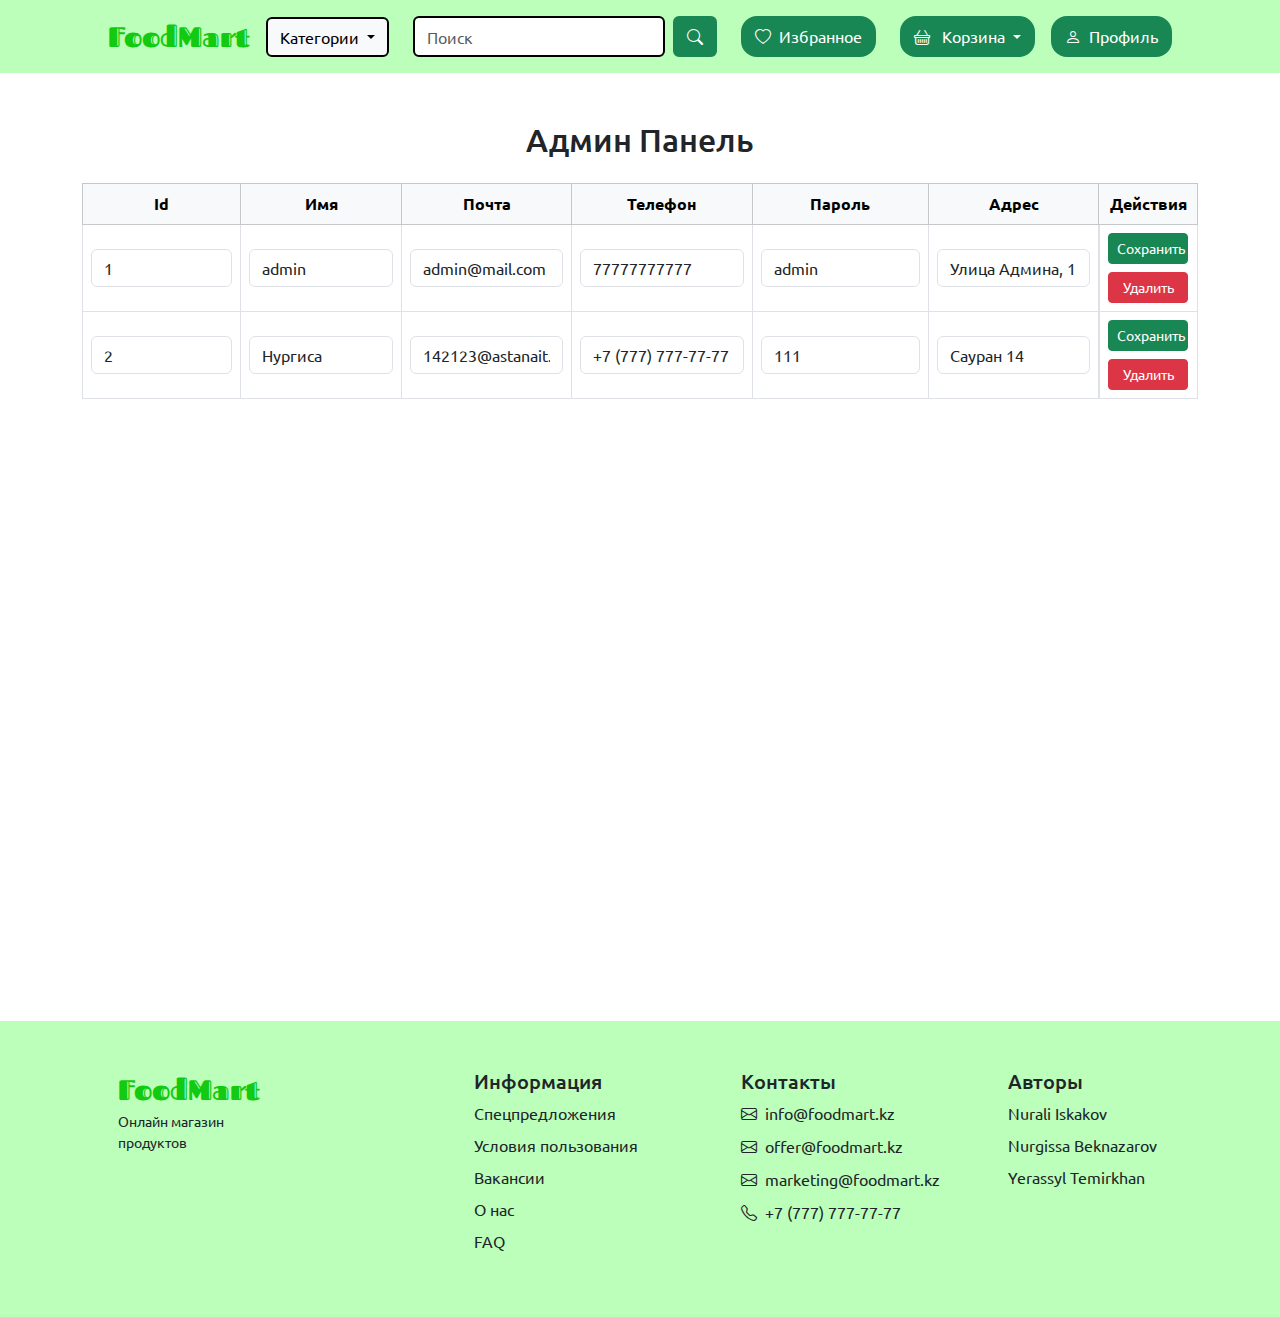
==== admin_panel.html @ 402579a1 "Add admin panel" ====
<!DOCTYPE html>
<html lang="en">
<head>
  <meta charset="UTF-8">
  <meta name="viewport" content="width=device-width, initial-scale=1.0">
  <title>Админ Панель</title>
  <link rel="stylesheet" href="styles/admin_panel.css">
  <script src="gen-metadata.js"></script>
  <script src="repository/users_data.js"></script>
  <script src="repository/items_data.js"></script>
  <script src="repository/orders_data.js"></script>
  <script src="repository/fakeDb.js"></script>
  <script src="main.js"></script>
</head>
<body>

<div id="header-container"></div>

<main>
  <div class="container my-5">
    <h2 class="text-center mb-4">Админ Панель</h2>

    <!-- User List Table -->
    <div class="table-responsive">
      <table class="table table-bordered table-hover">
        <thead class="table-light">
        <tr class="text-center">
          <th>Id</th>
          <th>Имя</th>
          <th>Почта</th>
          <th>Телефон</th>
          <th>Пароль</th>
          <th>Адрес</th>
          <th>Действия</th>
        </tr>
        </thead>
        <tbody>
        </tbody>
      </table>
    </div>
  </div>
</main>

<div id="footer-container"></div>

<script src="components/admin_panel_row.js"></script>
<script src="admin_panel.js"></script>
<script src="components/footer.js"></script>
<script src="components/cart_items.js"></script>
<script src="components/category_items.js"></script>
<script src="categories_button.js"></script>
<script src="components/header.js"></script>
</body>
</html>
---- styles/admin_panel.css ----
.action-buttons {
  display: flex;
  flex-direction: column;
  gap: 10px;
}

.action-buttons .btn {
  width: 80px;
}
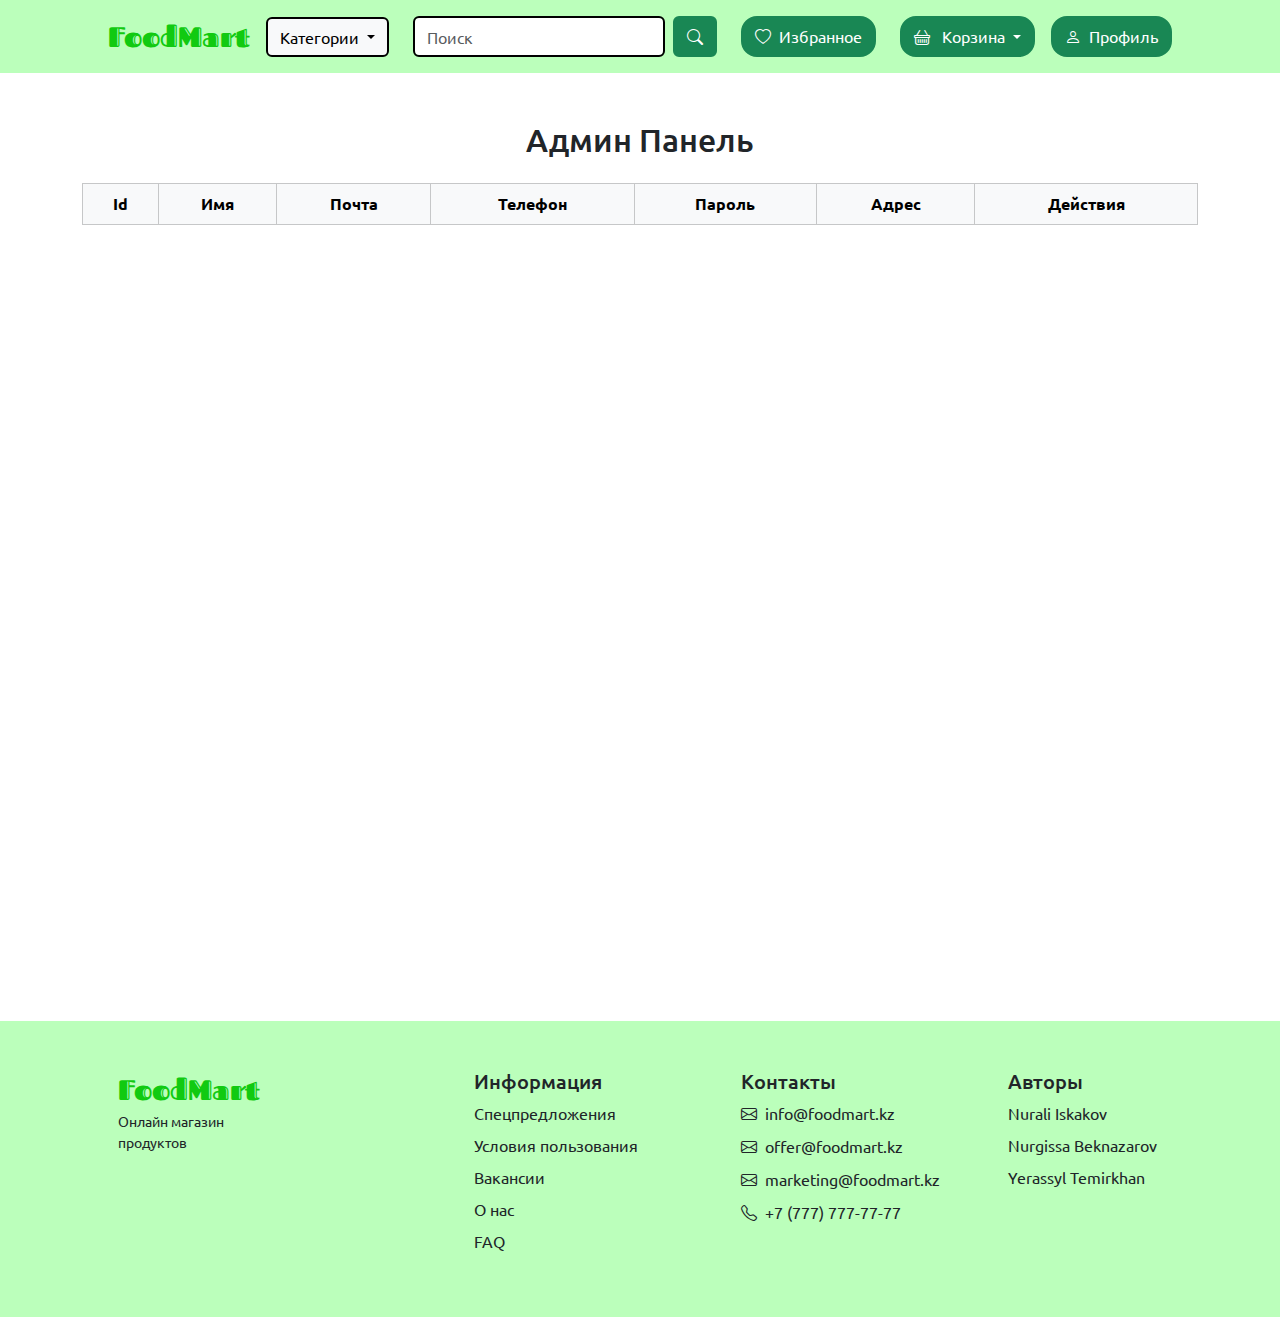
==== commit 482a275b: "Replace DB methods and fix category page issues" ====
--- a/admin_panel.html
+++ b/admin_panel.html
@@ -47,7 +47,7 @@
 <script src="admin_panel.js"></script>
 <script src="components/footer.js"></script>
 <script src="components/cart_items.js"></script>
-<script src="components/category_items.js"></script>
+<script src="category_items.js"></script>
 <script src="categories_button.js"></script>
 <script src="components/header.js"></script>
 </body>
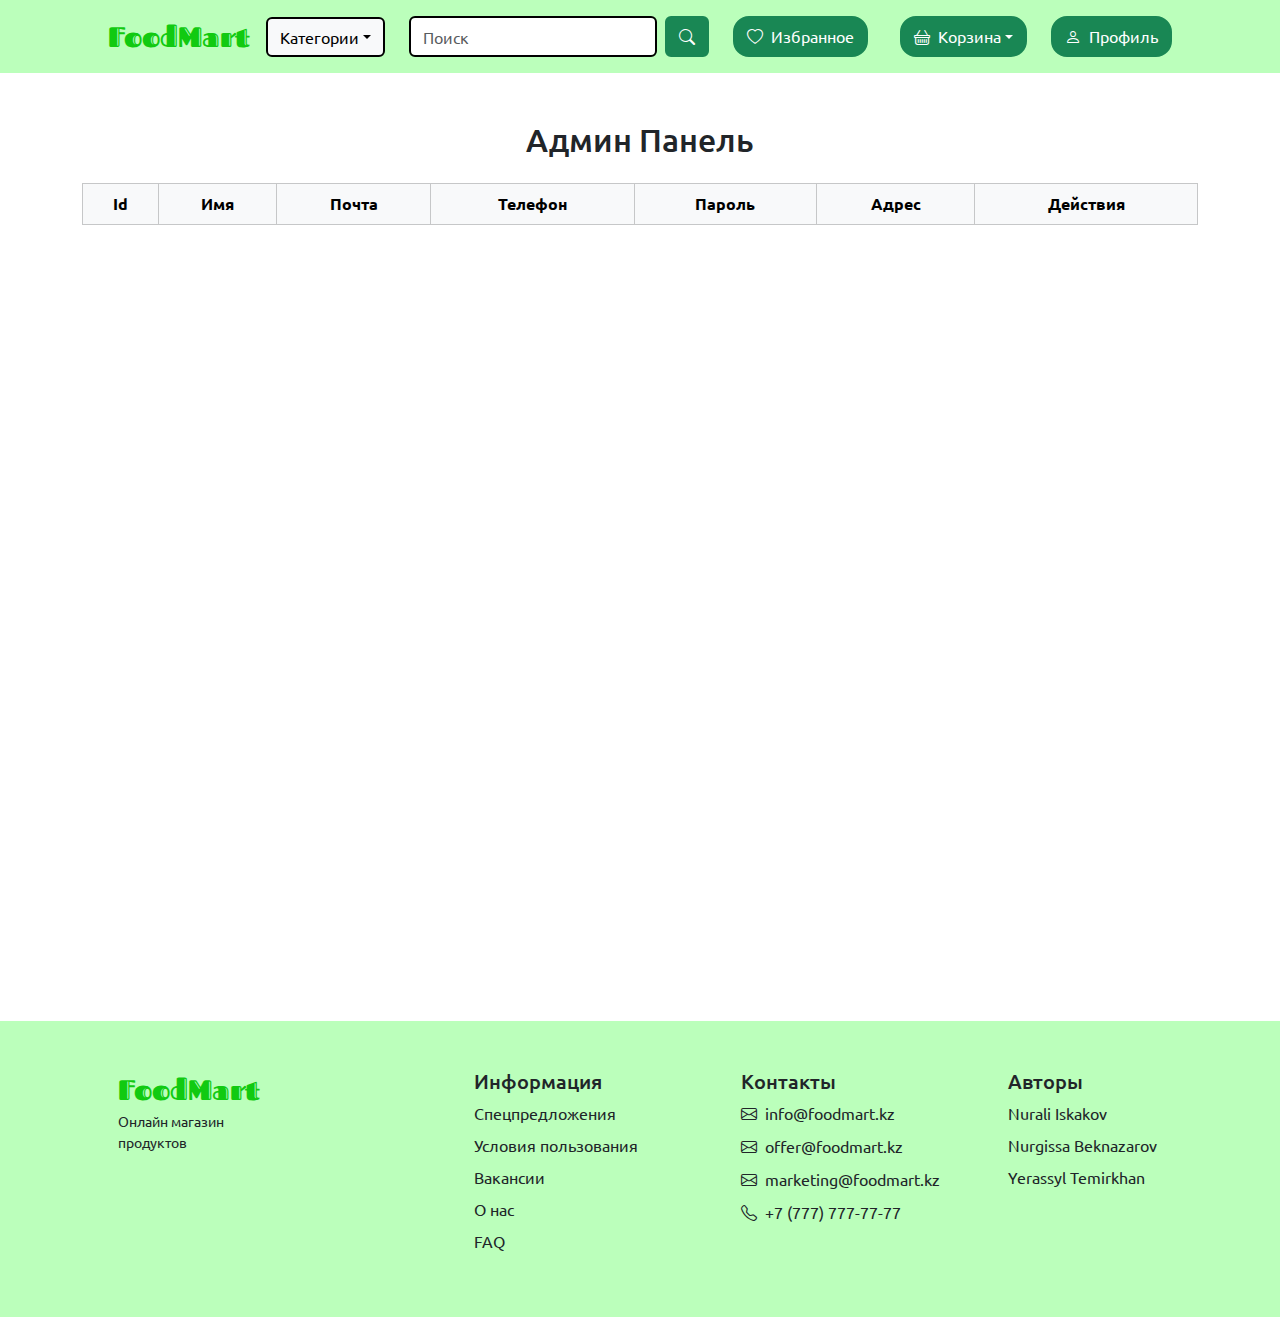
==== commit e9049650: "Add cart list with items, remove unused scripts, and fix registration" ====
--- a/admin_panel.html
+++ b/admin_panel.html
@@ -49,6 +49,6 @@
 <script src="components/cart_items.js"></script>
 <script src="category_items.js"></script>
 <script src="categories_button.js"></script>
-<script src="components/header.js"></script>
+<script src="header.js"></script>
 </body>
 </html>
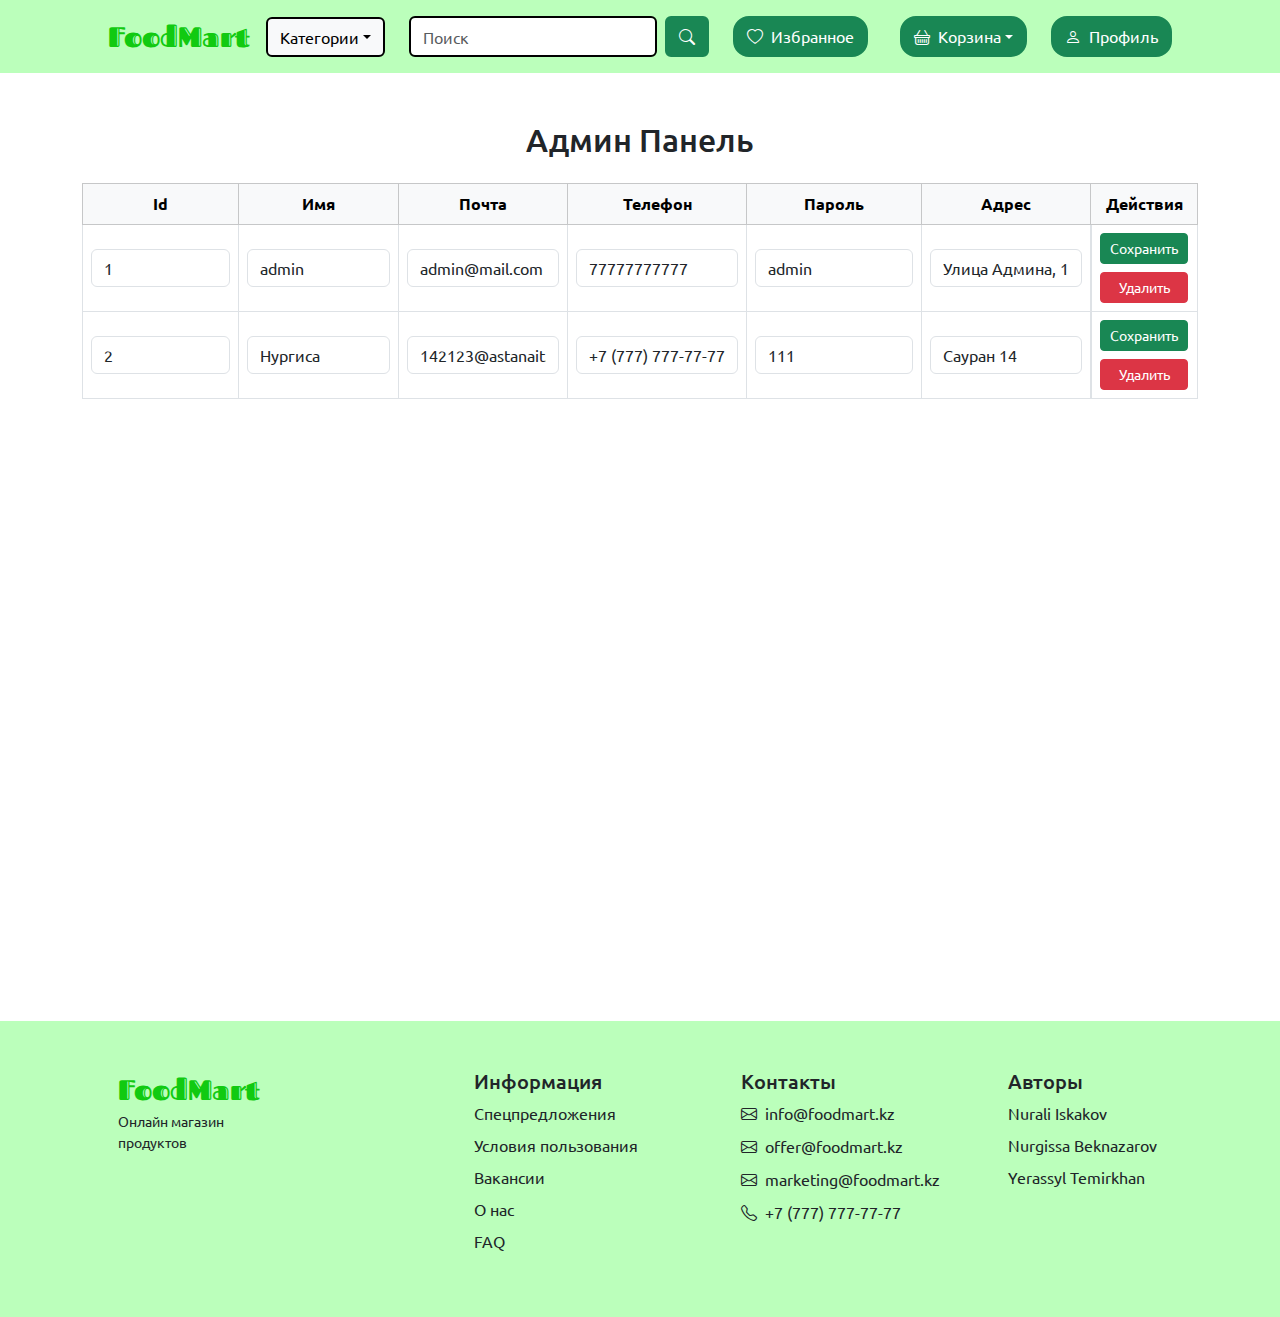
==== commit a7f3a214: "Fix admin panel script issues" ====
--- a/admin_panel.html
+++ b/admin_panel.html
@@ -9,6 +9,8 @@
   <script src="repository/users_data.js"></script>
   <script src="repository/items_data.js"></script>
   <script src="repository/orders_data.js"></script>
+  <script src="repository/liked_items_data.js"></script>
+  <script src="repository/cart_items_data.js"></script>
   <script src="repository/fakeDb.js"></script>
   <script src="main.js"></script>
 </head>
@@ -44,11 +46,11 @@
 <div id="footer-container"></div>
 
 <script src="components/admin_panel_row.js"></script>
+<script src="categories_button.js"></script>
 <script src="admin_panel.js"></script>
 <script src="components/footer.js"></script>
-<script src="components/cart_items.js"></script>
-<script src="category_items.js"></script>
 <script src="categories_button.js"></script>
 <script src="header.js"></script>
+<script src="login_register.js"></script>
 </body>
 </html>
--- a/styles/admin_panel.css
+++ b/styles/admin_panel.css
@@ -5,5 +5,5 @@
 }
 
 .action-buttons .btn {
-  width: 80px;
+  width: 88px;
 }